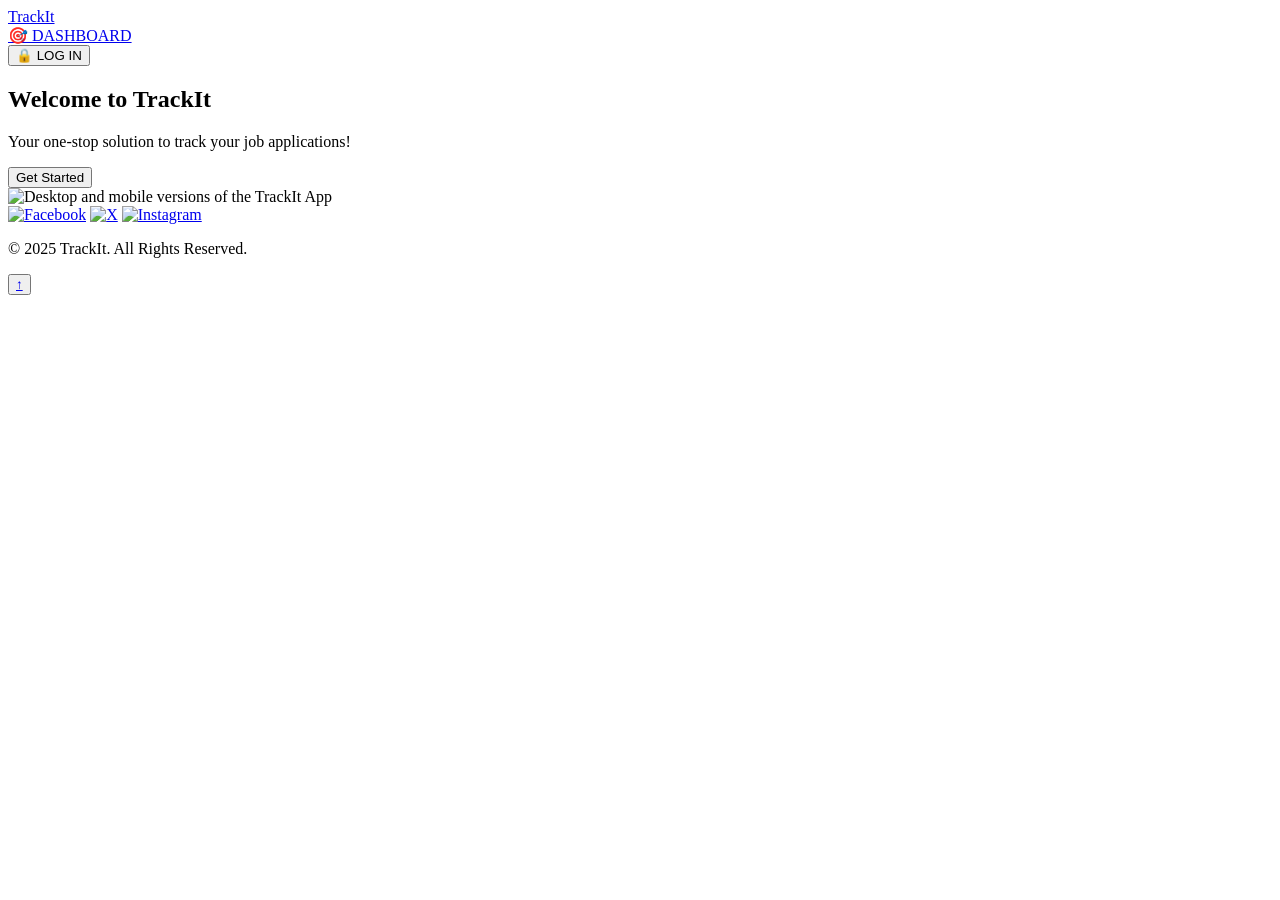
==== client/public/home.html @ 1552282e "changed home.html" ====
<!DOCTYPE html>
<html lang="en">
  <head>
    <link rel="stylesheet" href="src/home.css">
    <meta charset="UTF-8" />
    <meta name="viewport" content="width=device-width, initial-scale=1.0" />
    <title>Job Application Tracker</title>
  </head>

  <body>
    
    <header>
        <div class="header-content">
          <a href="index.html" class="logo-link">
            <span class="logo">TrackIt</span>
          </a>
          <div class="header-middle">
            <a href="index.html" class="nav-button">🎯 DASHBOARD</a>
          </div>
          <div class="header-right">
            <button class="nav-button">🔒 LOG IN</button>
          </div>
        </div>
      </header>

    <main>
      <div class="container">
        <section id="text-section" class="section">
          <h1>Welcome to TrackIt</h1>
          <p>Your one-stop solution to track your job applications!</p>
          <button class="get-started-btn">Get Started</button>
        </section>

        <section id="image-section" class="section">
          <img src="https://bosso.biz/wp-content/uploads/Mockup-1.webp" alt="Desktop and mobile versions of the TrackIt App" />
        </section>
      </div>
    </main>

    <footer>
    <footer class="footer">
      <div class="social-media">
        <a href="https://facebook.com"><img src="https://static.vecteezy.com/system/resources/previews/018/930/476/non_2x/facebook-logo-facebook-icon-transparent-free-png.png" alt="Facebook"></a>
        <a href="https://twitter.com"><img src="https://static.vecteezy.com/system/resources/previews/042/148/611/non_2x/new-twitter-x-logo-twitter-icon-x-social-media-icon-free-png.png" alt="X"></a>
        <a href="https://instagram.com"><img src="https://static.vecteezy.com/system/resources/previews/023/986/502/non_2x/instagram-logo-instagram-logo-transparent-instagram-icon-transparent-free-free-png.png" alt="Instagram"></a>
    </div>    

      <p>&copy; 2025 TrackIt. All Rights Reserved.</p>
    
    <button id="back-to-top">
      <a href="#top">↑</a>
    </button>
</footer>


  </body>
</html>
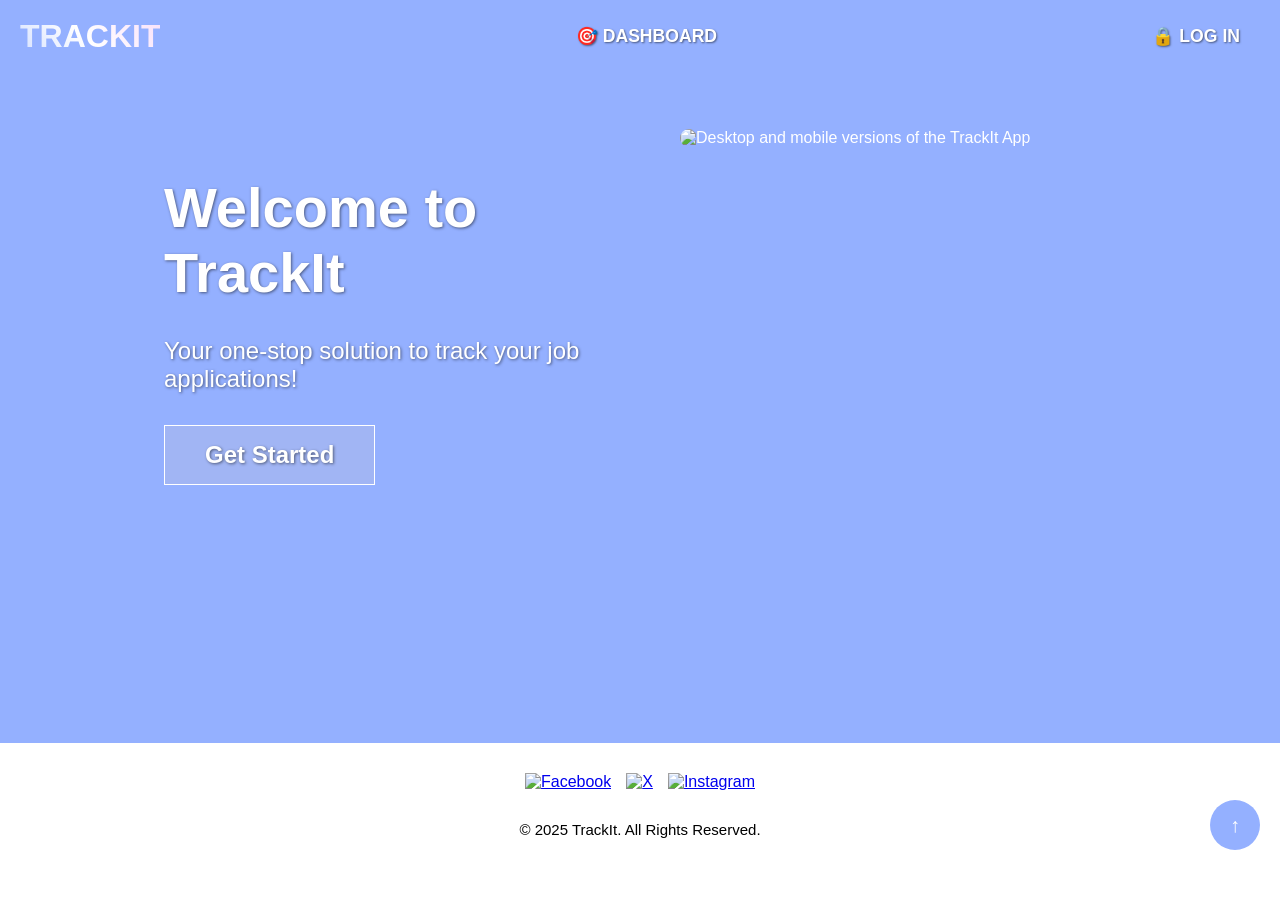
==== commit f15db780: "moved home.css file to public" ====
--- a/client/public/home.html
+++ b/client/public/home.html
@@ -1,7 +1,7 @@
 <!DOCTYPE html>
 <html lang="en">
   <head>
-    <link rel="stylesheet" href="src/home.css">
+    <link rel="stylesheet" href="home.css">
     <meta charset="UTF-8" />
     <meta name="viewport" content="width=device-width, initial-scale=1.0" />
     <title>Job Application Tracker</title>
--- a/client/public/home.css
+++ b/client/public/home.css
@@ -0,0 +1,234 @@
+/*body and general page settings*/
+body {
+    font-family: Arial, sans-serif;
+    margin: 0;
+    padding: 0;
+    background-color: #94b0ff;
+    background-size: cover;
+    background-position: center;
+    color: white;
+    min-height: 100vh; /*ensure the page covers the full viewport height*/
+    display: flex;
+    flex-direction: column;
+  }
+
+ header {
+    color: white;
+    padding: 1rem 0;
+  }
+  
+ .header-content {
+    display: flex;
+    justify-content: space-between;
+    align-items: center;
+    padding: 0 20px;
+  }
+  
+  .logo-link {
+    text-decoration: none; /*remove underlining from the logo link*/
+  }
+  
+  .logo {
+    font-size: 2rem;
+    font-weight: bold;
+    text-transform: uppercase;
+    color: transparent;
+    background: linear-gradient(50deg, #a8c0ff, #ffffff, #f4c6f5, #aaf8ff, #d0efff); /*gradient animated logo text effect*/
+    background-size: 400% 400%;
+    -webkit-background-clip: text;
+    background-clip: text;
+    animation: gradientWave 20s ease infinite;
+  }
+  
+  @keyframes gradientWave {
+    0% {
+      background-position: 200% 0;
+    }
+    100% {
+      background-position: -200% 0;
+    }
+  } /*animation for gradient wave effect*/
+  
+  .nav-button {
+    font-size: 1.1rem;
+    font-weight: bold;
+    color: white;
+    padding: 10px 20px;
+    background: transparent;
+    cursor: pointer;
+    border: none;
+    text-decoration: none;
+    transition: color 0.3s ease, text-shadow 0.3s ease;
+    text-shadow: 1px 1px 2px rgba(0, 0, 0, 0.5);
+    display: inline-block;
+  }
+  
+  .nav-button:hover {
+    color: black;
+    text-shadow: none;
+  }
+  
+  /*main section styling*/
+  main {
+    width: 100%;
+    max-width: 1000px;
+    margin: 2rem auto;
+    color: white;
+    flex-grow: 1;
+  }
+  
+  .container {
+    display: flex;
+    justify-content: space-between;
+    gap: 2rem;
+  }
+  
+  .section {
+    border-radius: 10px;
+    padding: 1.5rem;
+    width: 50%;
+  }
+
+  h1 { 
+    font-size: 3.5rem;
+    margin-bottom: 2rem;
+    text-shadow: 1px 1px 3px rgba(0, 0, 0, 0.5);
+  }
+  
+  body p {
+    font-size: 1.5rem;
+    margin-bottom: 2rem;
+    text-shadow: 1px 1px 3px rgba(0, 0, 0, 0.5);
+  }
+  
+  .get-started-btn {
+    background-color: rgba(211, 201, 201, 0.2);
+    padding: 15px 40px;
+    color: white;
+    border: 1px solid white;
+    cursor: pointer;
+    display: block;
+    font-size: 1.5rem;
+    transition: background-color 0.3s ease;
+    font-weight: bold;
+    text-shadow: 1px 1px 3px rgba(0, 0, 0, 0.5);
+  }
+  
+  .get-started-btn:hover {
+    background-color: rgb(250, 235, 235);
+    color: black;
+    text-shadow: none;
+  }
+  
+  #image-section img {
+    width: 100%;
+    height: auto;
+    border-radius: 10px;
+    object-fit: cover;
+    transition: transform 0.3s ease; /* smooth zoom effect on hover */
+  }
+  
+  #image-section img:hover {
+    transform: scale(1.1);
+  }
+  
+  /*footer section*/
+  .footer {
+    font-family: sans-serif;
+    background-color: white;
+    color: #000000;
+    padding: 30px;
+    text-align: center;
+    width: 100%;
+    margin: 0;
+    box-sizing: border-box;
+    position: relative;
+  }
+
+  .footer p {
+    font-size: 15px;
+    text-shadow: none;
+  }
+  
+  footer .social-media {
+    margin-bottom: 30px;
+    display: flex;
+    justify-content: center;
+    gap: 15px;
+  }
+  
+  footer img {
+    width: 50px;
+    height: 50px;
+    object-fit: contain;
+    transition: transform 0.2s;  /*smooth scaling effect*/
+  }
+  
+  footer img:hover {
+    transform: scale(1.2);  /*enlarges image slightly on hover*/
+  }
+  
+  #back-to-top {
+    display: none;
+    position: absolute;
+    bottom: 50px;
+    right: 20px;
+    background-color: #94b0ff;
+    color: white;
+    border-radius: 50%;  /*so it's circular button */
+    width: 50px;
+    height: 50px;
+    display: flex;
+    justify-content: center;
+    align-items: center;
+    border: none;
+  }
+  
+  #back-to-top a {
+    text-decoration: none;
+    color: white;
+    font-size: 20px;
+  }
+  
+  #back-to-top:hover {
+    background-color: #7c97d3;
+  }
+  
+  /*media queries for mobile devices*/
+  @media (max-width: 768px) {
+    body {
+      font-size: 14px;
+    }
+  
+    .header-content {
+      display: flex;
+      flex-direction: row;
+      justify-content: space-between;
+      align-items: center;
+      text-align: left;
+    }
+  
+    .nav-button {
+      font-size: 0.8rem;
+      padding: 8px 16px;
+      margin: 5px;
+    }
+  
+    .logo {
+      font-size: 1.5rem;
+    }
+  
+    .container {
+      flex-direction: column;
+      align-items: center;
+    }
+  
+    #image-section img {
+      width: 100%;
+    }
+  
+    .footer {
+      font-size: 16px;
+      padding: 20px;
+    }
+  }
